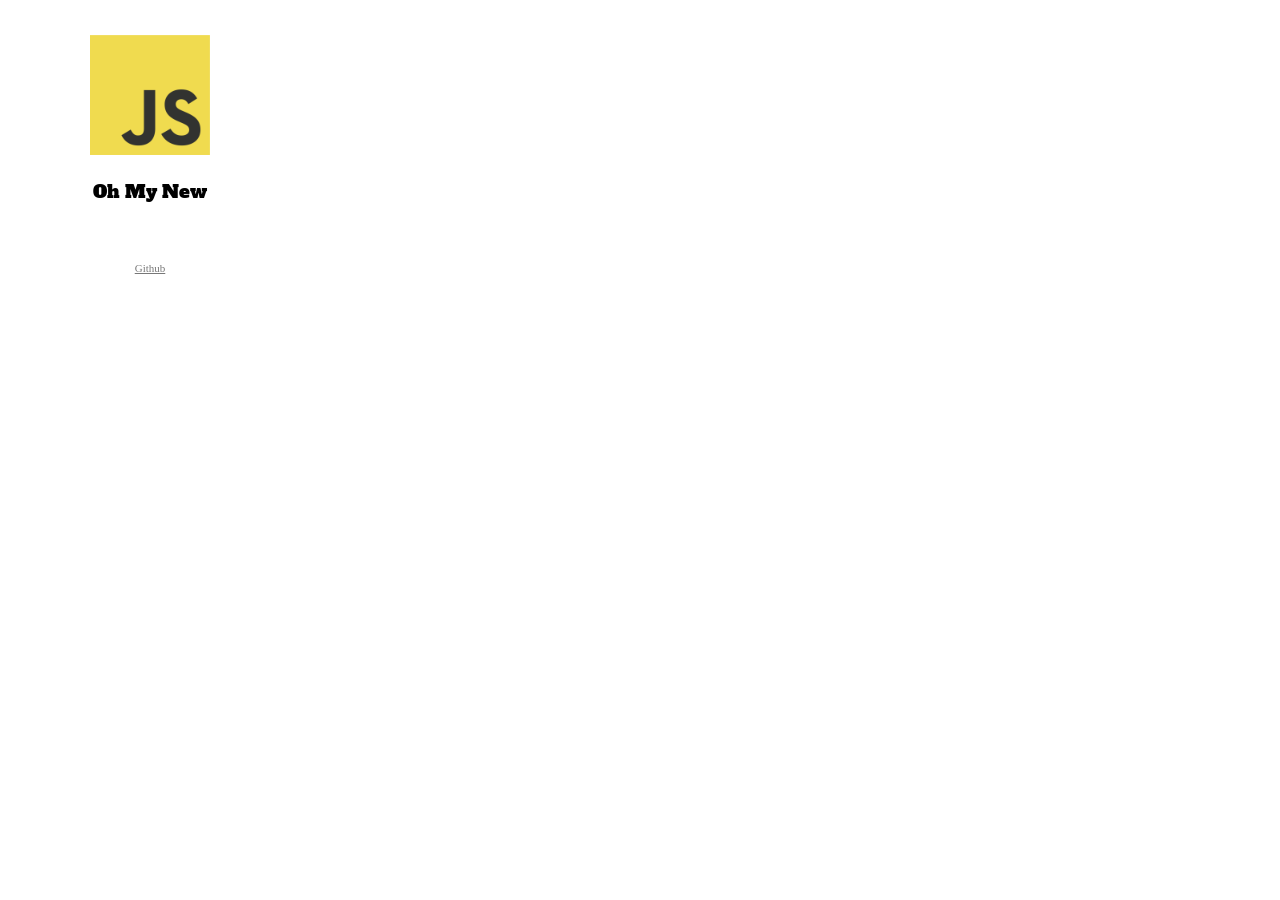
==== extension/popup/index.html @ 0a772b1e "Init project" ====
<!DOCTYPE html>
<html lang="en">
<head>
    <meta charset="UTF-8">
    <meta name="viewport" content="width=device-width, initial-scale=1.0">
    <title>Oh My New</title>
    <link href="https://fonts.googleapis.com/css?family=Alfa+Slab+One&display=swap" rel="stylesheet">
    <link href="https://fonts.googleapis.com/css?family=Fira+Sans:400,500,600&display=swap" rel="stylesheet">
    <link rel="stylesheet" href="./index.css">
</head>
<body>
    <div class="main">
        <div style="text-align: center; margin-bottom: 3rem;">
            <img class="logo" src="../logo.png" alt="Oh My New">
            <h2 class="title">Oh My New</h2>
        </div>
        <div style="margin-top: 30px; font-size: 11px;text-align: center">
            <a href="https://github.com/huhu/oh-my-new" target="_blank">Github</a>
        </div>
    </div>
</body>
</html>
---- extension/popup/index.css ----
* {
  margin: 0;
  padding: 0;
}

body {
  scroll-behavior: smooth;
  overflow-x: hidden;
  width: 300px;
}

.main {
  padding: 2.2rem;
}

.logo {
  width: 120px;
}

.title {
  font-family: "Alfa Slab One", serif;
  font-weight: 300;
  padding-bottom: 10px;
  margin: 20px 0;
  font-size: 18px;
}

a {
    color: #787878;
    padding: 0 5px;
}
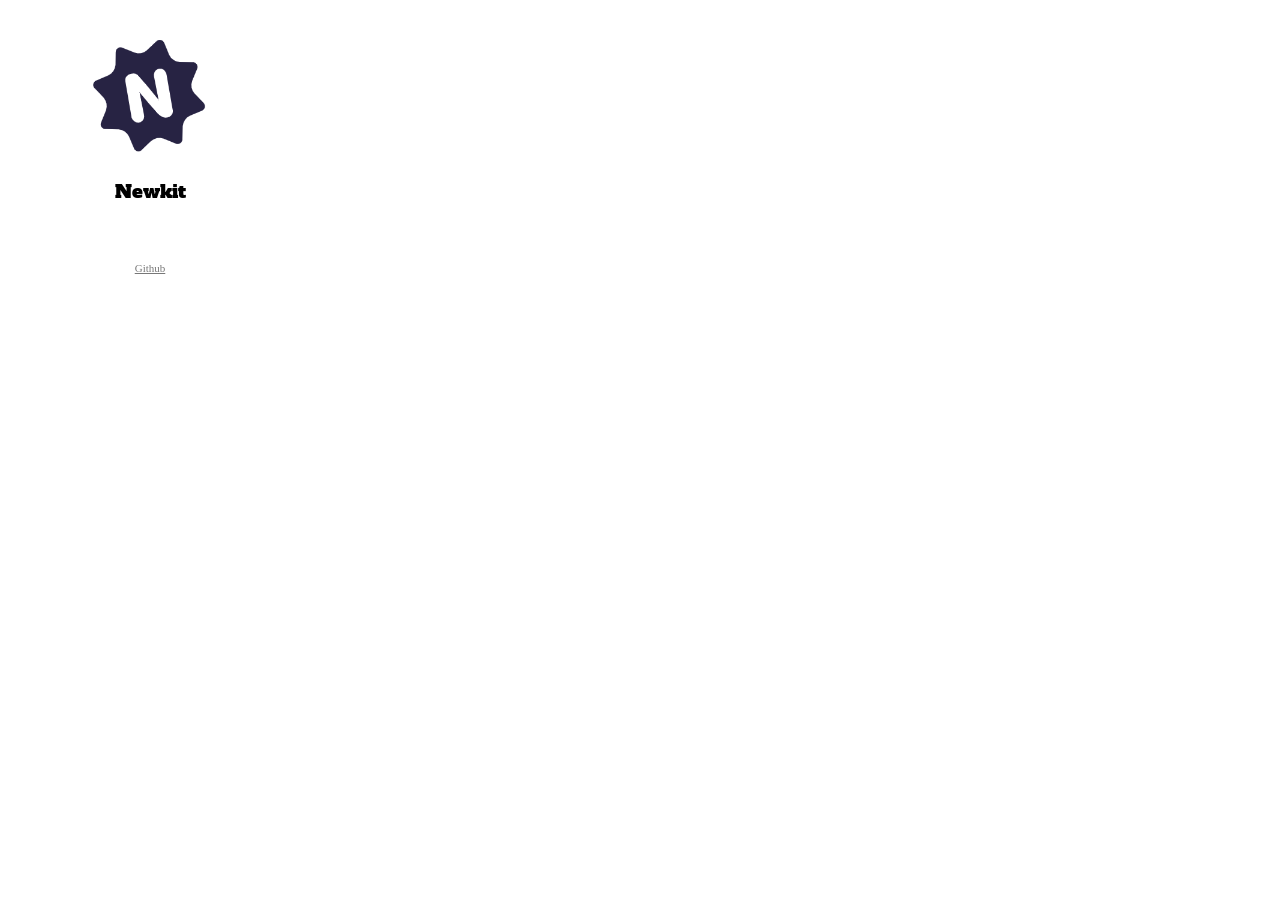
==== commit d58277e9: "Rename to Newkit 🚀" ====
--- a/extension/popup/index.html
+++ b/extension/popup/index.html
@@ -3,7 +3,7 @@
 <head>
     <meta charset="UTF-8">
     <meta name="viewport" content="width=device-width, initial-scale=1.0">
-    <title>Oh My New</title>
+    <title>Newkit</title>
     <link href="https://fonts.googleapis.com/css?family=Alfa+Slab+One&display=swap" rel="stylesheet">
     <link href="https://fonts.googleapis.com/css?family=Fira+Sans:400,500,600&display=swap" rel="stylesheet">
     <link rel="stylesheet" href="./index.css">
@@ -11,11 +11,11 @@
 <body>
     <div class="main">
         <div style="text-align: center; margin-bottom: 3rem;">
-            <img class="logo" src="../logo.png" alt="Oh My New">
-            <h2 class="title">Oh My New</h2>
+            <img class="logo" src="../logo.png" alt="Newkit">
+            <h2 class="title">Newkit</h2>
         </div>
         <div style="margin-top: 30px; font-size: 11px;text-align: center">
-            <a href="https://github.com/huhu/oh-my-new" target="_blank">Github</a>
+            <a href="https://github.com/huhu/newkit" target="_blank">Github</a>
         </div>
     </div>
 </body>
